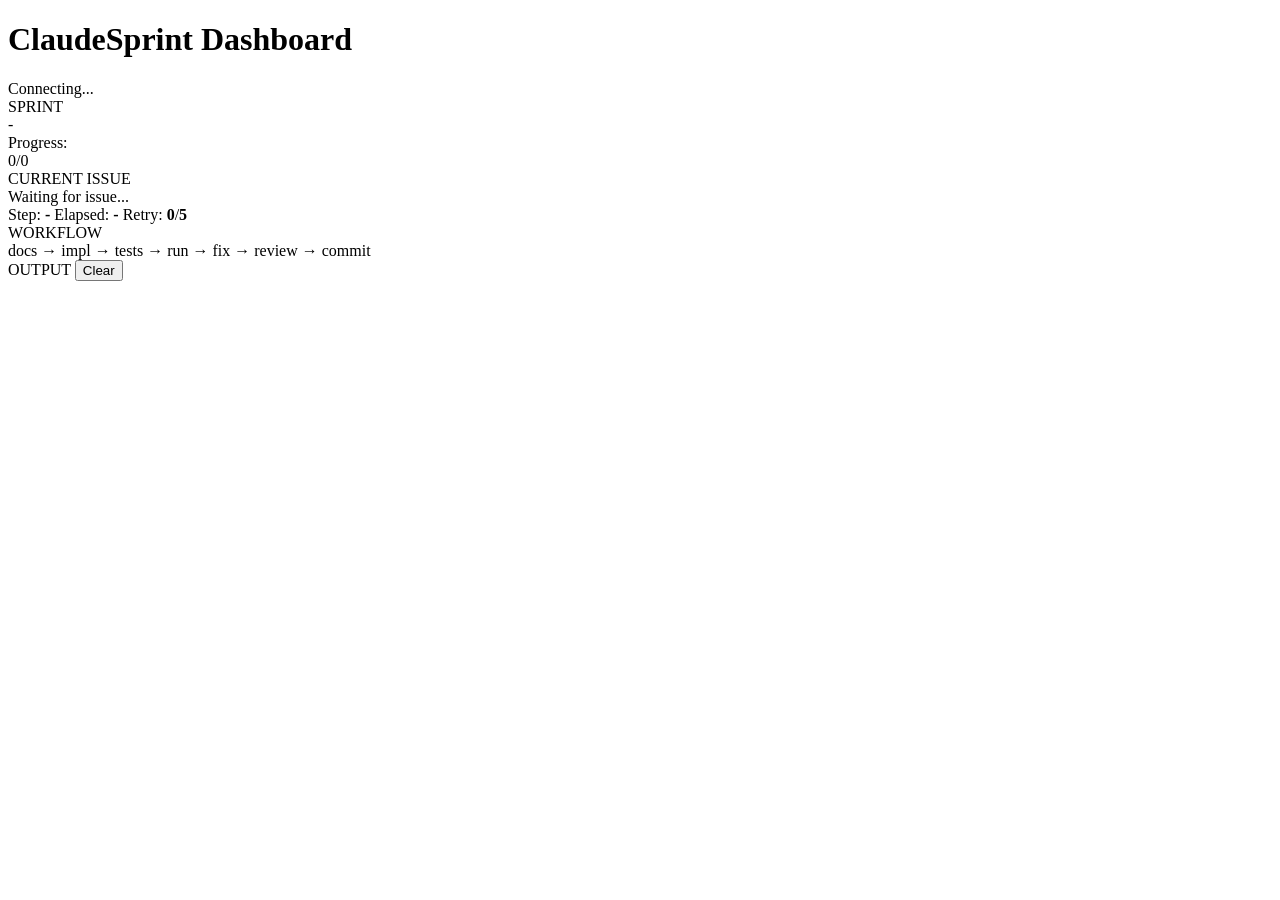
==== claudesprint/dashboard/static/index.html @ 0dbe8fb9 "feat: Implement dashboard server with SSE support and port management - Added port_manager.py to han" ====
<!DOCTYPE html>
<html lang="en">
<head>
    <meta charset="UTF-8">
    <meta name="viewport" content="width=device-width, initial-scale=1.0">
    <title>ClaudeSprint Dashboard</title>
    <link rel="stylesheet" href="/static/styles.css">
</head>
<body>
    <div class="dashboard">
        <header class="header">
            <h1>ClaudeSprint Dashboard</h1>
            <div class="connection-status" id="connection-status">
                <span class="status-dot"></span>
                <span class="status-text">Connecting...</span>
            </div>
        </header>

        <section class="sprint-section">
            <div class="section-header">SPRINT</div>
            <div class="sprint-info">
                <span class="sprint-id" id="sprint-id">-</span>
                <div class="progress-container">
                    <span class="progress-label">Progress:</span>
                    <div class="progress-bar">
                        <div class="progress-fill" id="progress-fill"></div>
                    </div>
                    <span class="progress-text" id="progress-text">0/0</span>
                </div>
            </div>
        </section>

        <section class="issue-section">
            <div class="section-header">CURRENT ISSUE</div>
            <div class="issue-info">
                <div class="issue-name" id="issue-name">Waiting for issue...</div>
                <div class="issue-metrics">
                    <span class="metric">
                        Step: <strong id="current-step">-</strong>
                    </span>
                    <span class="metric">
                        Elapsed: <strong id="step-elapsed">-</strong>
                    </span>
                    <span class="metric">
                        Retry: <strong id="retry-count">0</strong>/<strong id="max-retry">5</strong>
                    </span>
                </div>
            </div>
        </section>

        <section class="workflow-section">
            <div class="section-header">WORKFLOW</div>
            <div class="workflow-steps" id="workflow-steps">
                <span class="step" data-step="read-docs">docs</span>
                <span class="step-arrow">&rarr;</span>
                <span class="step" data-step="implement">impl</span>
                <span class="step-arrow">&rarr;</span>
                <span class="step" data-step="write-tests">tests</span>
                <span class="step-arrow">&rarr;</span>
                <span class="step" data-step="run-tests">run</span>
                <span class="step-arrow">&rarr;</span>
                <span class="step" data-step="fix-tests">fix</span>
                <span class="step-arrow">&rarr;</span>
                <span class="step" data-step="code-review">review</span>
                <span class="step-arrow">&rarr;</span>
                <span class="step" data-step="commit-changes">commit</span>
            </div>
        </section>

        <section class="output-section">
            <div class="section-header">
                OUTPUT
                <button class="clear-btn" id="clear-output" title="Clear output">Clear</button>
            </div>
            <div class="output-container" id="output-container">
                <pre id="output-content"></pre>
            </div>
        </section>
    </div>

    <script src="/static/dashboard.js"></script>
</body>
</html>
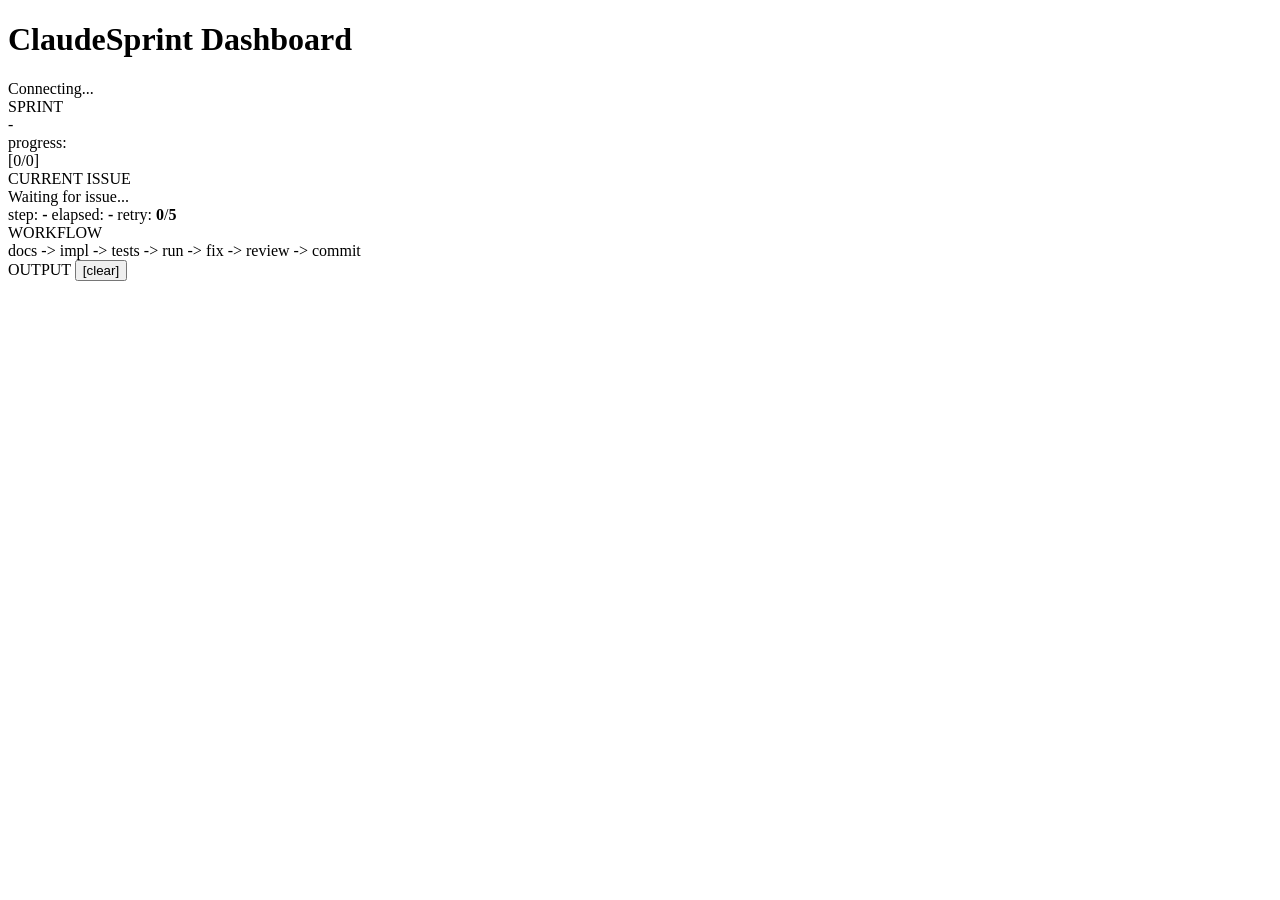
==== commit e2fb250d: "fix: Update dashboard styles and structure for terminal interface" ====
--- a/claudesprint/dashboard/static/index.html
+++ b/claudesprint/dashboard/static/index.html
@@ -3,7 +3,10 @@
 <head>
     <meta charset="UTF-8">
     <meta name="viewport" content="width=device-width, initial-scale=1.0">
-    <title>ClaudeSprint Dashboard</title>
+    <title>ClaudeSprint Terminal</title>
+    <link rel="preconnect" href="https://fonts.googleapis.com">
+    <link rel="preconnect" href="https://fonts.gstatic.com" crossorigin>
+    <link href="https://fonts.googleapis.com/css2?family=JetBrains+Mono:wght@400;700&display=swap" rel="stylesheet">
     <link rel="stylesheet" href="/static/styles.css">
 </head>
 <body>
@@ -17,60 +20,60 @@
         </header>
 
         <section class="sprint-section">
-            <div class="section-header">SPRINT</div>
+            <div class="section-header"><span class="header-text">SPRINT</span></div>
             <div class="sprint-info">
                 <span class="sprint-id" id="sprint-id">-</span>
                 <div class="progress-container">
-                    <span class="progress-label">Progress:</span>
+                    <span class="progress-label">progress:</span>
                     <div class="progress-bar">
                         <div class="progress-fill" id="progress-fill"></div>
                     </div>
-                    <span class="progress-text" id="progress-text">0/0</span>
+                    <span class="progress-text" id="progress-text">[0/0]</span>
                 </div>
             </div>
         </section>
 
         <section class="issue-section">
-            <div class="section-header">CURRENT ISSUE</div>
+            <div class="section-header"><span class="header-text">CURRENT ISSUE</span></div>
             <div class="issue-info">
                 <div class="issue-name" id="issue-name">Waiting for issue...</div>
                 <div class="issue-metrics">
                     <span class="metric">
-                        Step: <strong id="current-step">-</strong>
+                        step: <strong id="current-step">-</strong>
                     </span>
                     <span class="metric">
-                        Elapsed: <strong id="step-elapsed">-</strong>
+                        elapsed: <strong id="step-elapsed">-</strong>
                     </span>
                     <span class="metric">
-                        Retry: <strong id="retry-count">0</strong>/<strong id="max-retry">5</strong>
+                        retry: <strong id="retry-count">0</strong>/<strong id="max-retry">5</strong>
                     </span>
                 </div>
             </div>
         </section>
 
         <section class="workflow-section">
-            <div class="section-header">WORKFLOW</div>
+            <div class="section-header"><span class="header-text">WORKFLOW</span></div>
             <div class="workflow-steps" id="workflow-steps">
                 <span class="step" data-step="read-docs">docs</span>
-                <span class="step-arrow">&rarr;</span>
+                <span class="step-arrow">-></span>
                 <span class="step" data-step="implement">impl</span>
-                <span class="step-arrow">&rarr;</span>
+                <span class="step-arrow">-></span>
                 <span class="step" data-step="write-tests">tests</span>
-                <span class="step-arrow">&rarr;</span>
+                <span class="step-arrow">-></span>
                 <span class="step" data-step="run-tests">run</span>
-                <span class="step-arrow">&rarr;</span>
+                <span class="step-arrow">-></span>
                 <span class="step" data-step="fix-tests">fix</span>
-                <span class="step-arrow">&rarr;</span>
+                <span class="step-arrow">-></span>
                 <span class="step" data-step="code-review">review</span>
-                <span class="step-arrow">&rarr;</span>
+                <span class="step-arrow">-></span>
                 <span class="step" data-step="commit-changes">commit</span>
             </div>
         </section>
 
         <section class="output-section">
             <div class="section-header">
-                OUTPUT
-                <button class="clear-btn" id="clear-output" title="Clear output">Clear</button>
+                <span class="header-text">OUTPUT</span>
+                <button class="clear-btn" id="clear-output">[clear]</button>
             </div>
             <div class="output-container" id="output-container">
                 <pre id="output-content"></pre>
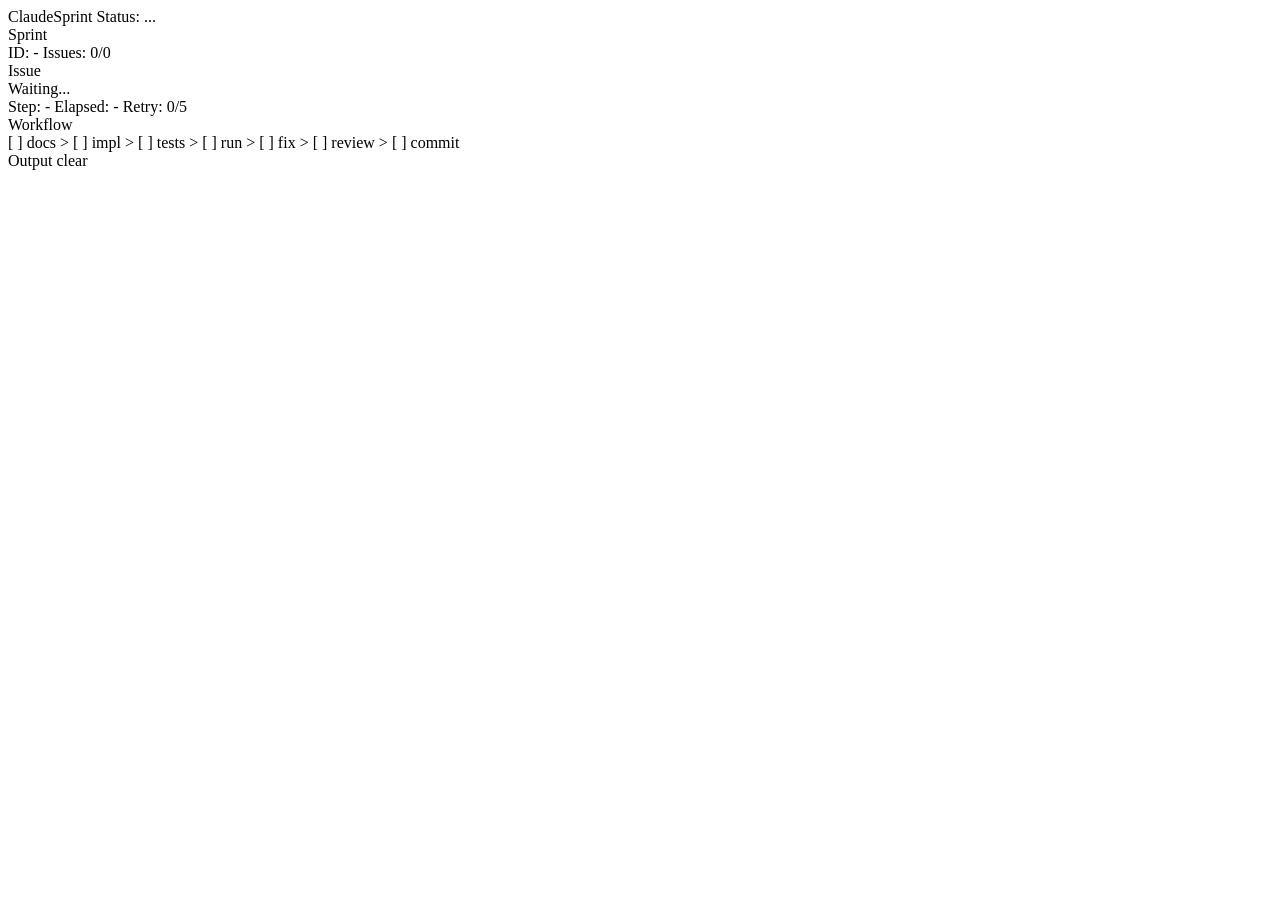
==== commit 38b4a455: "fix: Refactor dashboard layout and styles for improved terminal interface" ====
--- a/claudesprint/dashboard/static/index.html
+++ b/claudesprint/dashboard/static/index.html
@@ -3,84 +3,58 @@
 <head>
     <meta charset="UTF-8">
     <meta name="viewport" content="width=device-width, initial-scale=1.0">
-    <title>ClaudeSprint Terminal</title>
-    <link rel="preconnect" href="https://fonts.googleapis.com">
-    <link rel="preconnect" href="https://fonts.gstatic.com" crossorigin>
-    <link href="https://fonts.googleapis.com/css2?family=JetBrains+Mono:wght@400;700&display=swap" rel="stylesheet">
+    <title>ClaudeSprint</title>
     <link rel="stylesheet" href="/static/styles.css">
 </head>
 <body>
-    <div class="dashboard">
-        <header class="header">
-            <h1>ClaudeSprint Dashboard</h1>
-            <div class="connection-status" id="connection-status">
-                <span class="status-dot"></span>
-                <span class="status-text">Connecting...</span>
-            </div>
-        </header>
-
-        <section class="sprint-section">
-            <div class="section-header"><span class="header-text">SPRINT</span></div>
-            <div class="sprint-info">
-                <span class="sprint-id" id="sprint-id">-</span>
-                <div class="progress-container">
-                    <span class="progress-label">progress:</span>
-                    <div class="progress-bar">
-                        <div class="progress-fill" id="progress-fill"></div>
-                    </div>
-                    <span class="progress-text" id="progress-text">[0/0]</span>
-                </div>
-            </div>
-        </section>
-
-        <section class="issue-section">
-            <div class="section-header"><span class="header-text">CURRENT ISSUE</span></div>
-            <div class="issue-info">
-                <div class="issue-name" id="issue-name">Waiting for issue...</div>
-                <div class="issue-metrics">
-                    <span class="metric">
-                        step: <strong id="current-step">-</strong>
-                    </span>
-                    <span class="metric">
-                        elapsed: <strong id="step-elapsed">-</strong>
-                    </span>
-                    <span class="metric">
-                        retry: <strong id="retry-count">0</strong>/<strong id="max-retry">5</strong>
-                    </span>
-                </div>
-            </div>
-        </section>
-
-        <section class="workflow-section">
-            <div class="section-header"><span class="header-text">WORKFLOW</span></div>
-            <div class="workflow-steps" id="workflow-steps">
-                <span class="step" data-step="read-docs">docs</span>
-                <span class="step-arrow">-></span>
-                <span class="step" data-step="implement">impl</span>
-                <span class="step-arrow">-></span>
-                <span class="step" data-step="write-tests">tests</span>
-                <span class="step-arrow">-></span>
-                <span class="step" data-step="run-tests">run</span>
-                <span class="step-arrow">-></span>
-                <span class="step" data-step="fix-tests">fix</span>
-                <span class="step-arrow">-></span>
-                <span class="step" data-step="code-review">review</span>
-                <span class="step-arrow">-></span>
-                <span class="step" data-step="commit-changes">commit</span>
-            </div>
-        </section>
-
-        <section class="output-section">
-            <div class="section-header">
-                <span class="header-text">OUTPUT</span>
-                <button class="clear-btn" id="clear-output">[clear]</button>
-            </div>
-            <div class="output-container" id="output-container">
-                <pre id="output-content"></pre>
-            </div>
-        </section>
+<div class="tui">
+    <div class="section header">
+        <span class="label">ClaudeSprint</span>
+        <span class="right">Status: <span id="conn-status">...</span></span>
     </div>
 
-    <script src="/static/dashboard.js"></script>
+    <div class="section">
+        <div class="section-title">Sprint</div>
+        <div class="row">
+            <span>ID: <span id="sprint-id">-</span></span>
+            <span>Issues: <span id="issue-count">0/0</span></span>
+        </div>
+    </div>
+
+    <div class="section">
+        <div class="section-title">Issue</div>
+        <div id="issue-name">Waiting...</div>
+        <div class="row meta">
+            <span>Step: <span id="current-step">-</span></span>
+            <span>Elapsed: <span id="step-elapsed">-</span></span>
+            <span>Retry: <span id="retry-count">0</span>/<span id="max-retry">5</span></span>
+        </div>
+    </div>
+
+    <div class="section">
+        <div class="section-title">Workflow</div>
+        <div class="workflow">
+            <span id="wf-docs" class="step" data-step="read-docs">[ ] docs</span>
+            <span class="arrow">&gt;</span>
+            <span id="wf-impl" class="step" data-step="implement">[ ] impl</span>
+            <span class="arrow">&gt;</span>
+            <span id="wf-tests" class="step" data-step="write-tests">[ ] tests</span>
+            <span class="arrow">&gt;</span>
+            <span id="wf-run" class="step" data-step="run-tests">[ ] run</span>
+            <span class="arrow">&gt;</span>
+            <span id="wf-fix" class="step" data-step="fix-tests">[ ] fix</span>
+            <span class="arrow">&gt;</span>
+            <span id="wf-review" class="step" data-step="code-review">[ ] review</span>
+            <span class="arrow">&gt;</span>
+            <span id="wf-commit" class="step" data-step="commit-changes">[ ] commit</span>
+        </div>
+    </div>
+
+    <div class="section output-section">
+        <div class="section-title">Output <span id="clear-output" class="btn">clear</span></div>
+        <div id="output-container"><pre id="output-content"></pre></div>
+    </div>
+</div>
+<script src="/static/dashboard.js"></script>
 </body>
 </html>
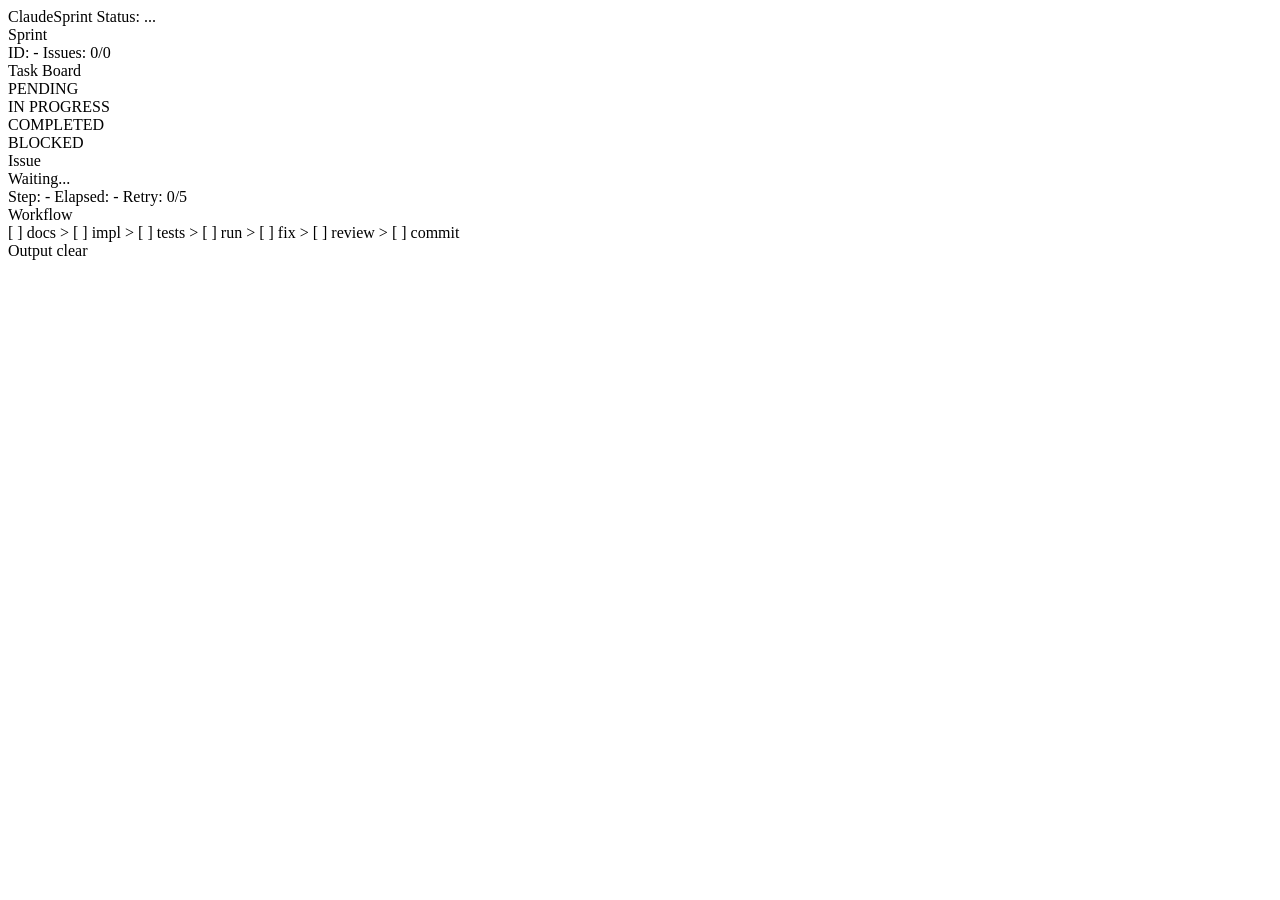
==== commit 546f5edd: "feat: Implement task board for issue tracking with dynamic status updates" ====
--- a/claudesprint/dashboard/static/index.html
+++ b/claudesprint/dashboard/static/index.html
@@ -18,6 +18,28 @@
         <div class="row">
             <span>ID: <span id="sprint-id">-</span></span>
             <span>Issues: <span id="issue-count">0/0</span></span>
+        </div>
+    </div>
+
+    <div class="section board-section">
+        <div class="section-title">Task Board</div>
+        <div class="task-board">
+            <div class="board-column" data-status="pending">
+                <div class="column-header">PENDING</div>
+                <div class="column-content" id="board-pending"></div>
+            </div>
+            <div class="board-column" data-status="in_progress">
+                <div class="column-header">IN PROGRESS</div>
+                <div class="column-content" id="board-in-progress"></div>
+            </div>
+            <div class="board-column" data-status="completed">
+                <div class="column-header">COMPLETED</div>
+                <div class="column-content" id="board-completed"></div>
+            </div>
+            <div class="board-column" data-status="blocked">
+                <div class="column-header">BLOCKED</div>
+                <div class="column-content" id="board-blocked"></div>
+            </div>
         </div>
     </div>
 
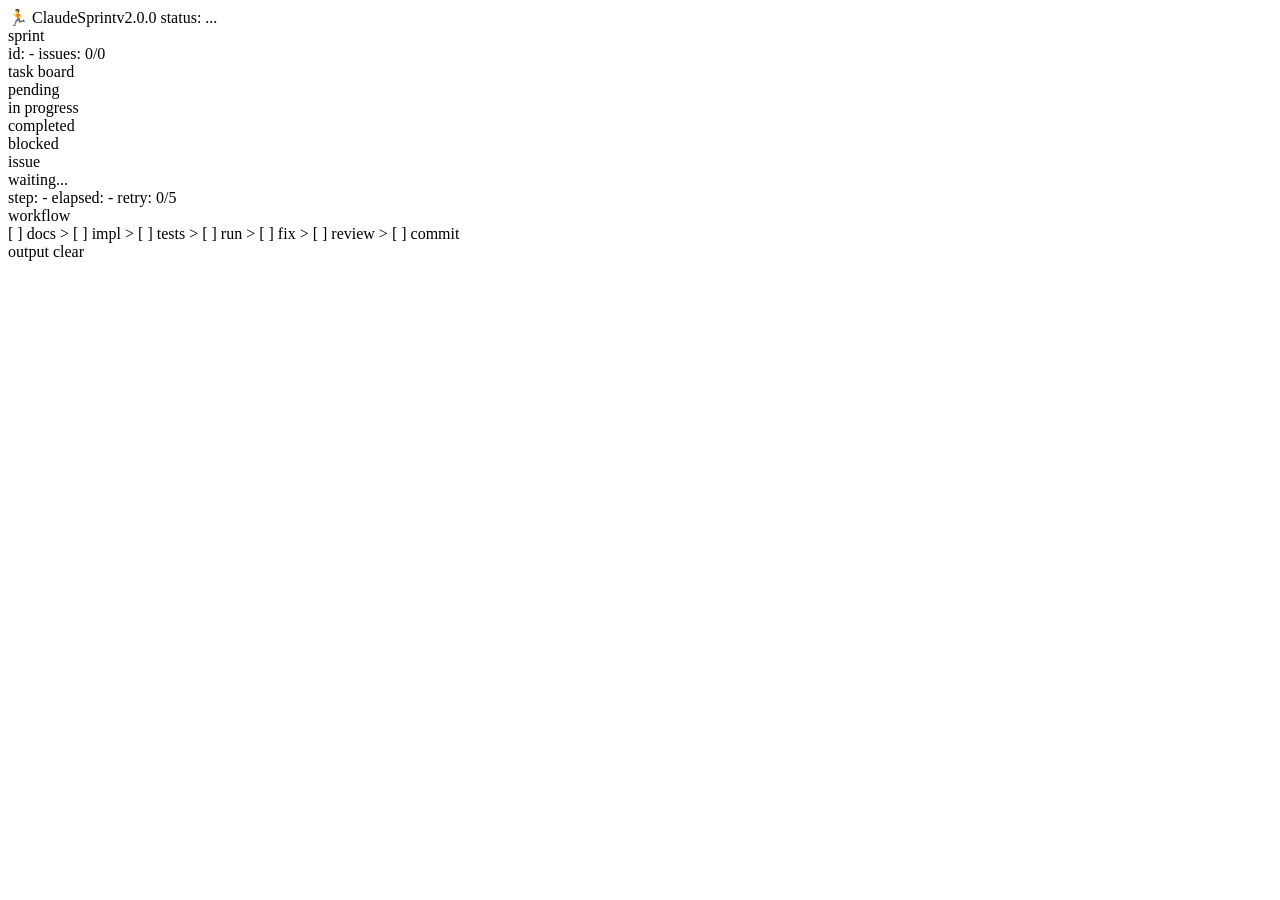
==== commit a37bbefc: "style: Update UI styles for consistency and improved readability" ====
--- a/claudesprint/dashboard/static/index.html
+++ b/claudesprint/dashboard/static/index.html
@@ -9,52 +9,52 @@
 <body>
 <div class="tui">
     <div class="section header">
-        <span class="label">ClaudeSprint</span>
-        <span class="right">Status: <span id="conn-status">...</span></span>
+        <span class="label">🏃 ClaudeSprint<span class="version">v2.0.0</span></span>
+        <span class="right"><span id="throbber" class="throbber hidden"></span> status: <span id="conn-status">...</span></span>
     </div>
 
     <div class="section">
-        <div class="section-title">Sprint</div>
+        <div class="section-title">sprint</div>
         <div class="row">
-            <span>ID: <span id="sprint-id">-</span></span>
-            <span>Issues: <span id="issue-count">0/0</span></span>
+            <span>id: <span id="sprint-id">-</span></span>
+            <span>issues: <span id="issue-count">0/0</span></span>
         </div>
     </div>
 
     <div class="section board-section">
-        <div class="section-title">Task Board</div>
+        <div class="section-title">task board</div>
         <div class="task-board">
             <div class="board-column" data-status="pending">
-                <div class="column-header">PENDING</div>
+                <div class="column-header">pending</div>
                 <div class="column-content" id="board-pending"></div>
             </div>
             <div class="board-column" data-status="in_progress">
-                <div class="column-header">IN PROGRESS</div>
+                <div class="column-header">in progress</div>
                 <div class="column-content" id="board-in-progress"></div>
             </div>
             <div class="board-column" data-status="completed">
-                <div class="column-header">COMPLETED</div>
+                <div class="column-header">completed</div>
                 <div class="column-content" id="board-completed"></div>
             </div>
             <div class="board-column" data-status="blocked">
-                <div class="column-header">BLOCKED</div>
+                <div class="column-header">blocked</div>
                 <div class="column-content" id="board-blocked"></div>
             </div>
         </div>
     </div>
 
     <div class="section">
-        <div class="section-title">Issue</div>
-        <div id="issue-name">Waiting...</div>
+        <div class="section-title">issue</div>
+        <div id="issue-name">waiting...</div>
         <div class="row meta">
-            <span>Step: <span id="current-step">-</span></span>
-            <span>Elapsed: <span id="step-elapsed">-</span></span>
-            <span>Retry: <span id="retry-count">0</span>/<span id="max-retry">5</span></span>
+            <span>step: <span id="current-step">-</span></span>
+            <span>elapsed: <span id="step-elapsed">-</span></span>
+            <span>retry: <span id="retry-count">0</span>/<span id="max-retry">5</span></span>
         </div>
     </div>
 
     <div class="section">
-        <div class="section-title">Workflow</div>
+        <div class="section-title">workflow</div>
         <div class="workflow">
             <span id="wf-docs" class="step" data-step="read-docs">[ ] docs</span>
             <span class="arrow">&gt;</span>
@@ -73,7 +73,7 @@
     </div>
 
     <div class="section output-section">
-        <div class="section-title">Output <span id="clear-output" class="btn">clear</span></div>
+        <div class="section-title">output <span id="clear-output" class="btn">clear</span></div>
         <div id="output-container"><pre id="output-content"></pre></div>
     </div>
 </div>
